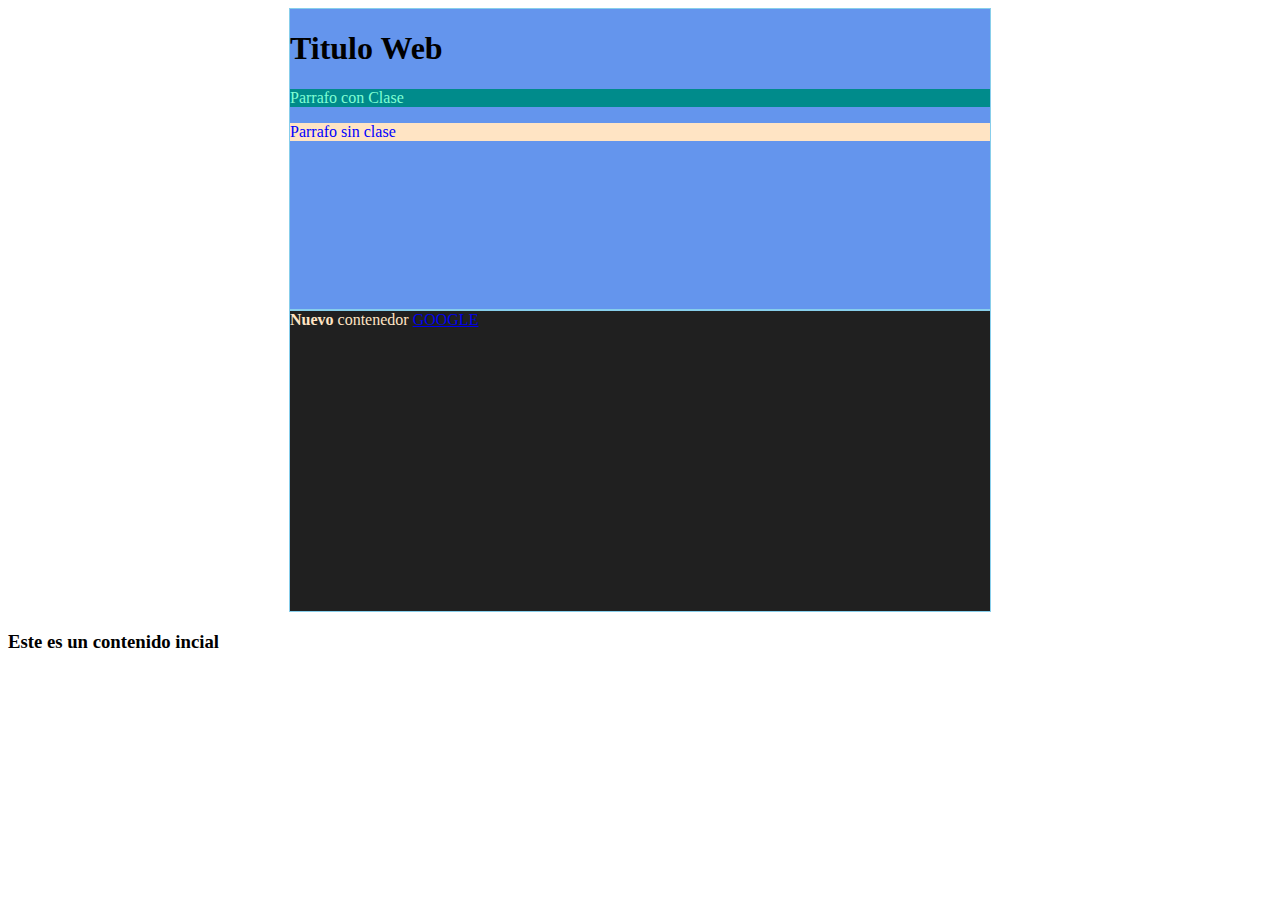
==== index.html @ bd887353 "INICIO JQUERY" ====
<!DOCTYPE html>
<html lang="es">
<head>
  <meta charset="UTF-8">
  <meta http-equiv="X-UA-Compatible" content="IE=edge">
  <meta name="viewport" content="width=device-width, initial-scale=1.0">
  <title>JQUERY</title>
  <!-- CDN de Jquery  -->
  <script src="https://code.jquery.com/jquery-3.6.4.min.js" integrity="sha256-oP6HI9z1XaZNBrJURtCoUT5SUnxFr8s3BzRl+cbzUq8=" crossorigin="anonymous"></script>
  <script src="./js/index.js"></script>
  <link rel="stylesheet" href="./css/index.css">
</head>
<body>
  <!-- DIV UNO -->
  <div id="contenido">
    <h1>Titulo Web</h1>
    <p class="miParrafo">Parrafo con Clase</p>
    <p>Parrafo sin clase</p>
  </div>

  <div class="segundo">
    <span><b>Nuevo</b> contenedor</span>
    <a href="https://google.com">GOOGLE</a>
  </div>
  <h3>Este es un contenido incial</h3>
</body>
</html>
---- css/index.css ----
div{
  width: 700px;
  height: 300px;
  margin:0 auto;
  border: 1px solid skyblue;
}
p{
  color: blue;
  background-color: bisque;
}
.miParrafo{
  color: aquamarine;
  background-color: darkcyan;
}
#contenido{
  background-color: cornflowerblue;
}
.segundo{
  background-color: #202020;
  color: bisque;
}
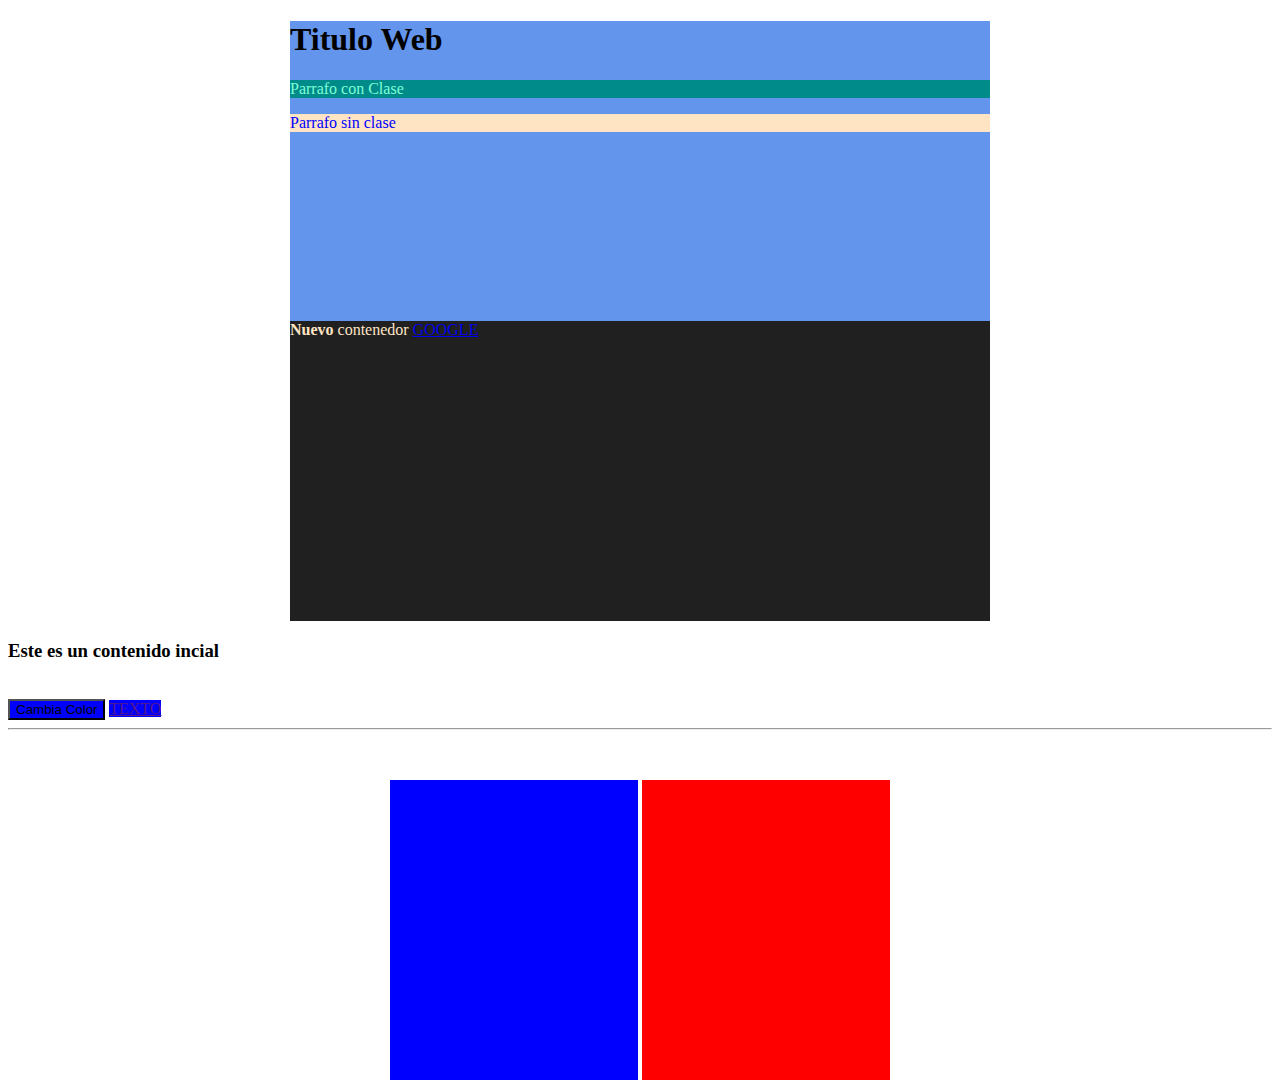
==== commit bf520e92: "Estilos jquery 0" ====
--- a/index.html
+++ b/index.html
@@ -23,5 +23,18 @@
     <a href="https://google.com">GOOGLE</a>
   </div>
   <h3>Este es un contenido incial</h3>
+
+  <br>
+  <button class="fondo">Cambia Color</button>
+  <a href="" class="fondo">TEXTO</a>
+  <script src="./js/estilos.js"></script>
+
+  <hr>
+  <div class="caja">
+    <div class="boton boton-azul"></div>
+    <div class="boton boton-rojo"></div>
+  </div>
+  <br>
+  <br>
 </body>
 </html>--- a/css/index.css
+++ b/css/index.css
@@ -2,7 +2,6 @@
   width: 700px;
   height: 300px;
   margin:0 auto;
-  border: 1px solid skyblue;
 }
 p{
   color: blue;
@@ -19,3 +18,30 @@
   background-color: #202020;
   color: bisque;
 }
+.amarillo{
+  color:yellow;
+}
+.fondo{
+  background-color: blue;
+}
+.caja{
+  width: 500px;
+  height: 100px;
+  margin: 50px auto;
+  display: flex;
+  flex-direction: row;
+  gap: 4px;
+  cursor: pointer;
+}
+.boton{
+  flex-wrap: nowrap;
+  align-items: center;
+}
+.boton-rojo{
+  background: red;
+  color: blue;
+}
+.boton-azul{
+  background: blue;
+  color: red;
+}